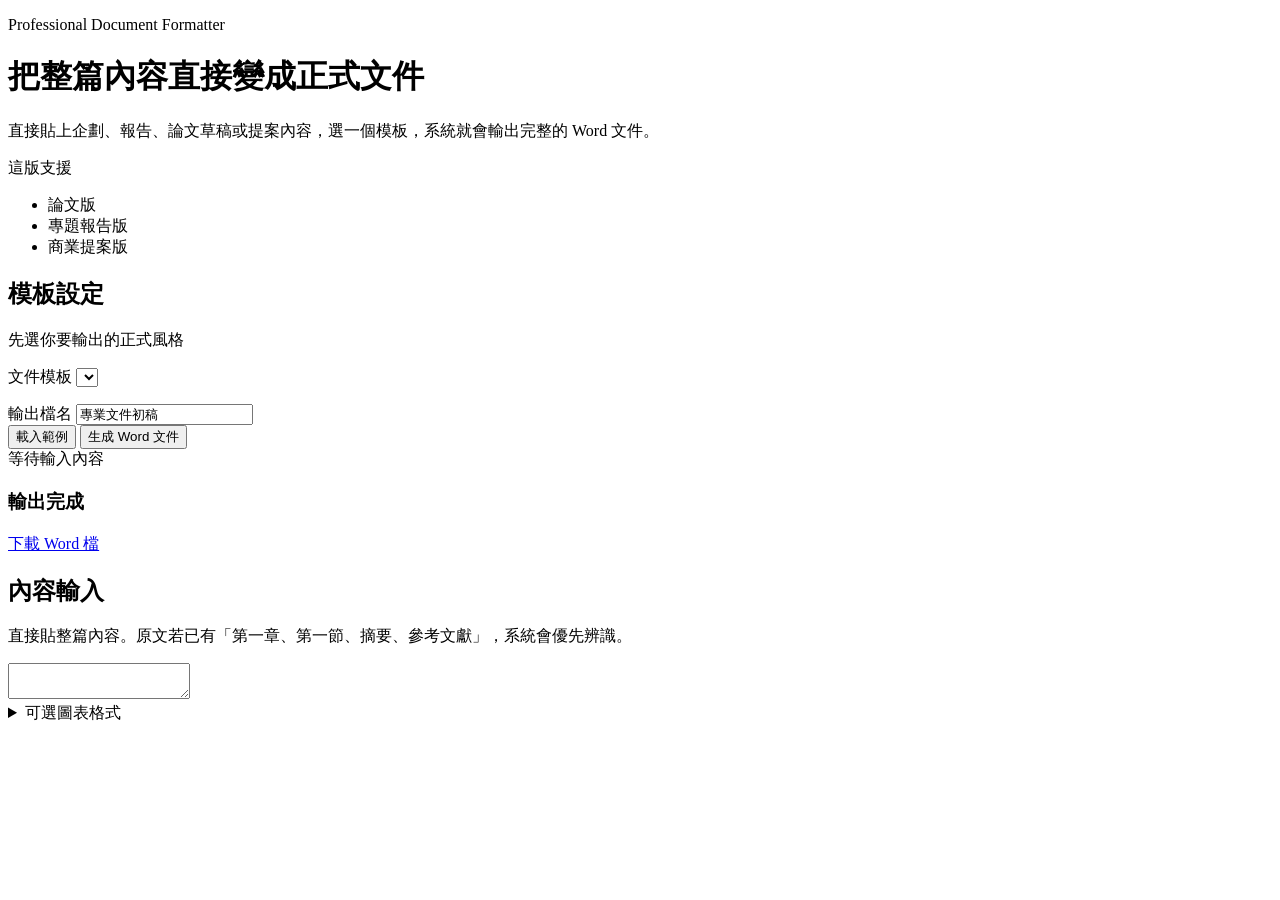
==== web/index.html @ ad2e5927 "Add web UI and document templates" ====
<!doctype html>
<html lang="zh-Hant">
  <head>
    <meta charset="UTF-8" />
    <meta name="viewport" content="width=device-width, initial-scale=1.0" />
    <title>專業文件格式生成器</title>
    <link rel="stylesheet" href="/static/styles.css" />
  </head>
  <body>
    <div class="page-shell">
      <header class="hero">
        <div class="hero-copy">
          <p class="eyebrow">Professional Document Formatter</p>
          <h1>把整篇內容直接變成正式文件</h1>
          <p class="hero-text">
            直接貼上企劃、報告、論文草稿或提案內容，選一個模板，系統就會輸出完整的 Word 文件。
          </p>
        </div>
        <div class="hero-card">
          <p class="hero-card-title">這版支援</p>
          <ul>
            <li>論文版</li>
            <li>專題報告版</li>
            <li>商業提案版</li>
          </ul>
        </div>
      </header>

      <main class="workspace">
        <section class="panel controls-panel">
          <div class="panel-head">
            <h2>模板設定</h2>
            <p>先選你要輸出的正式風格</p>
          </div>

          <div class="field-group">
            <label for="templateSelect">文件模板</label>
            <select id="templateSelect"></select>
            <p id="templateHint" class="helper-text"></p>
          </div>

          <div class="field-group">
            <label for="fileName">輸出檔名</label>
            <input id="fileName" type="text" value="專業文件初稿" />
          </div>

          <div class="actions">
            <button id="sampleButton" class="secondary-button">載入範例</button>
            <button id="generateButton" class="primary-button">生成 Word 文件</button>
          </div>

          <div id="statusBox" class="status-box idle">等待輸入內容</div>

          <div id="resultBox" class="result-box hidden">
            <h3>輸出完成</h3>
            <p id="resultPath"></p>
            <a id="downloadLink" class="download-button" href="#">下載 Word 檔</a>
          </div>
        </section>

        <section class="panel editor-panel">
          <div class="panel-head">
            <h2>內容輸入</h2>
            <p>直接貼整篇內容。原文若已有「第一章、第一節、摘要、參考文獻」，系統會優先辨識。</p>
          </div>

          <textarea id="contentInput" spellcheck="false"></textarea>

          <details class="tips">
            <summary>可選圖表格式</summary>
            <pre>[FIGURE title="流程圖" path="C:/圖片/flow.png" width_cm="13"]
註：圖片說明
[/FIGURE]

[TABLE title="研究規劃"]
| 階段 | 內容 |
| --- | --- |
| 第一階段 | 需求分析 |
註：表格說明
[/TABLE]</pre>
          </details>
        </section>
      </main>
    </div>

    <script src="/static/app.js"></script>
  </body>
</html>
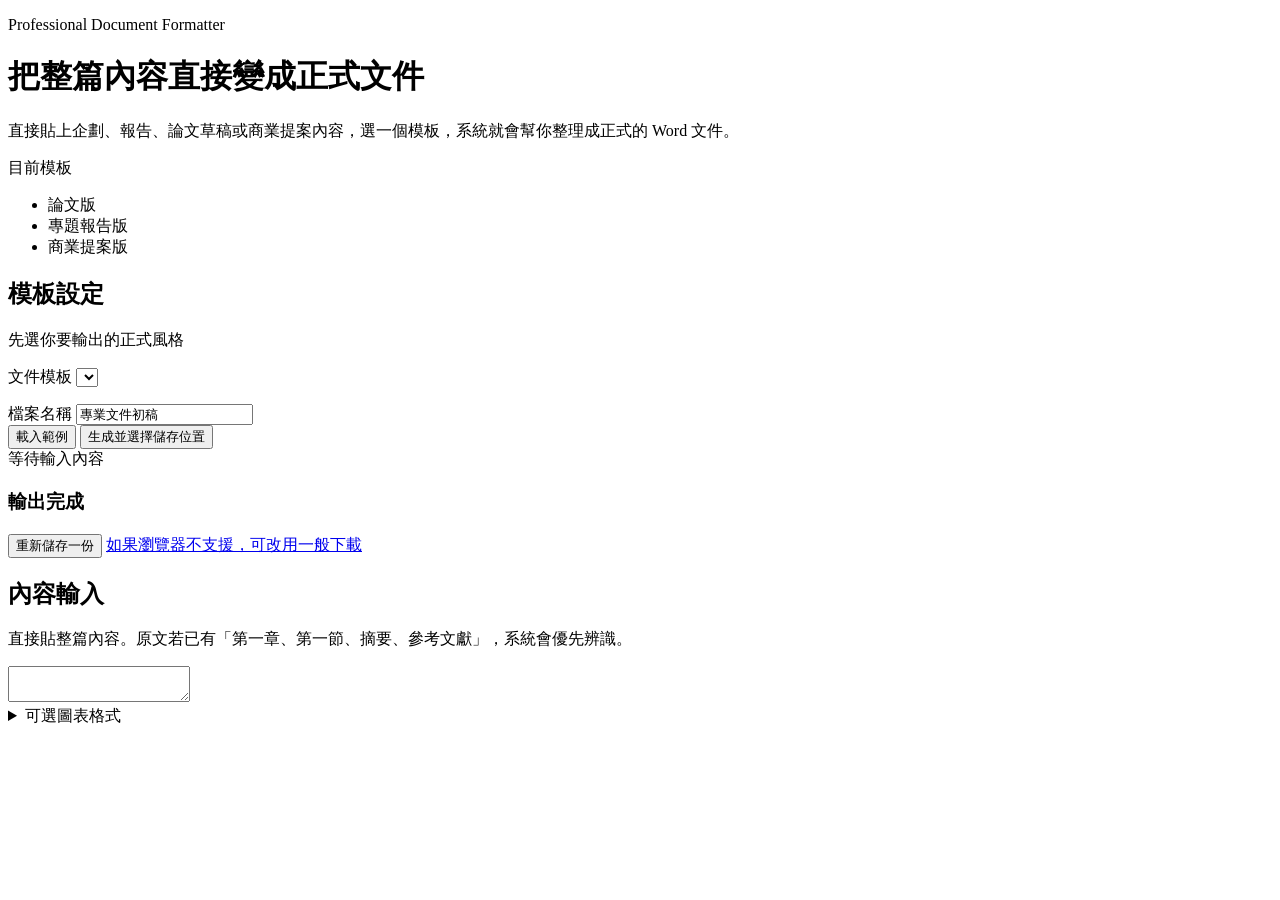
==== commit 66444896: "Add save picker download flow" ====
--- a/web/index.html
+++ b/web/index.html
@@ -13,11 +13,11 @@
           <p class="eyebrow">Professional Document Formatter</p>
           <h1>把整篇內容直接變成正式文件</h1>
           <p class="hero-text">
-            直接貼上企劃、報告、論文草稿或提案內容，選一個模板，系統就會輸出完整的 Word 文件。
+            直接貼上企劃、報告、論文草稿或商業提案內容，選一個模板，系統就會幫你整理成正式的 Word 文件。
           </p>
         </div>
         <div class="hero-card">
-          <p class="hero-card-title">這版支援</p>
+          <p class="hero-card-title">目前模板</p>
           <ul>
             <li>論文版</li>
             <li>專題報告版</li>
@@ -40,13 +40,13 @@
           </div>
 
           <div class="field-group">
-            <label for="fileName">輸出檔名</label>
+            <label for="fileName">檔案名稱</label>
             <input id="fileName" type="text" value="專業文件初稿" />
           </div>
 
           <div class="actions">
             <button id="sampleButton" class="secondary-button">載入範例</button>
-            <button id="generateButton" class="primary-button">生成 Word 文件</button>
+            <button id="generateButton" class="primary-button">生成並選擇儲存位置</button>
           </div>
 
           <div id="statusBox" class="status-box idle">等待輸入內容</div>
@@ -54,7 +54,8 @@
           <div id="resultBox" class="result-box hidden">
             <h3>輸出完成</h3>
             <p id="resultPath"></p>
-            <a id="downloadLink" class="download-button" href="#">下載 Word 檔</a>
+            <button id="saveAgainButton" class="download-button" type="button">重新儲存一份</button>
+            <a id="downloadLink" class="download-link" href="#">如果瀏覽器不支援，可改用一般下載</a>
           </div>
         </section>
 
